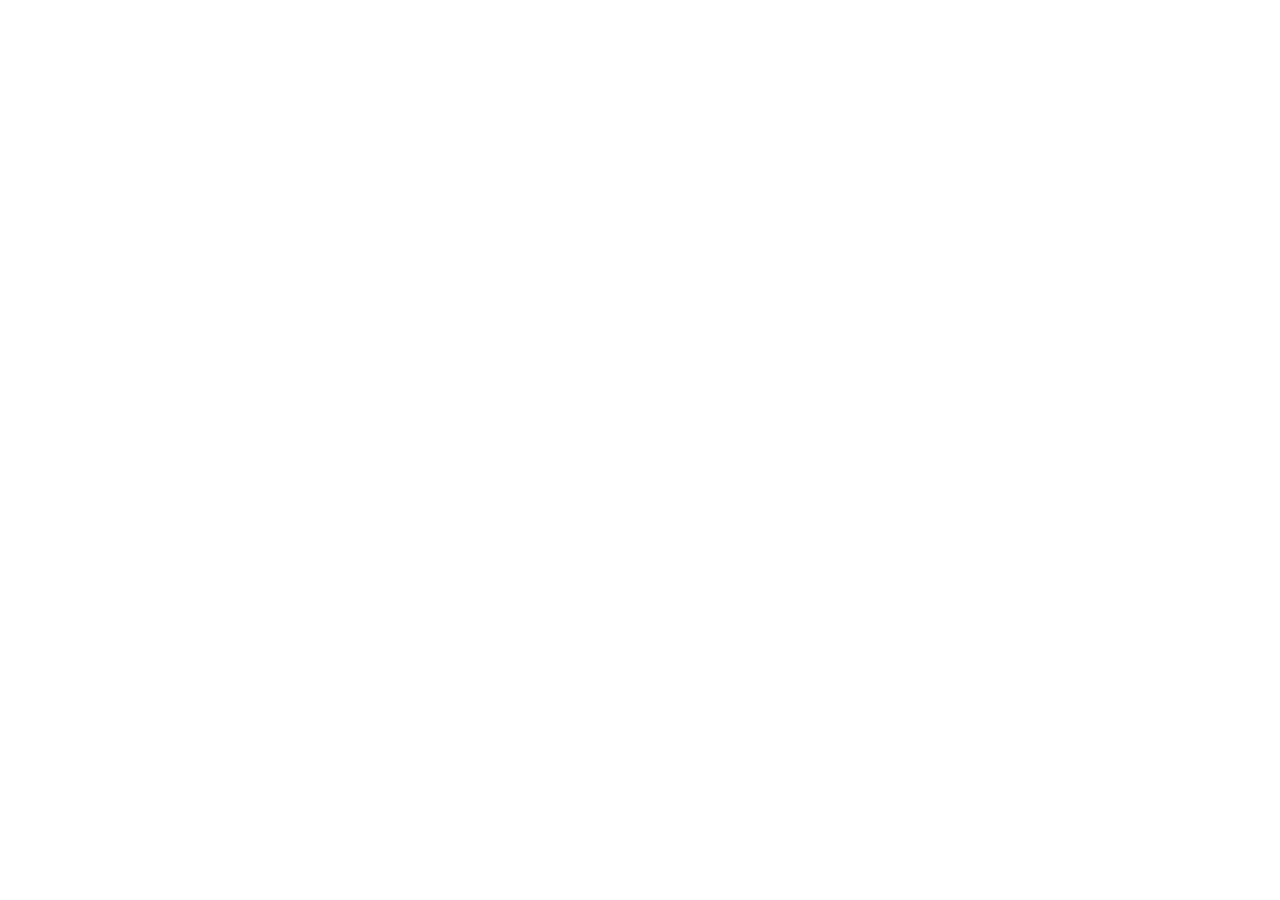
==== game.html @ 73cb6f6a "Create JS and HTML files" ====
<!DOCTYPE html>
<html lang="en">
<head>
    <meta charset="UTF-8">
    <meta name="viewport" content="width=device-width, initial-scale=1.0">
    <title>Document</title>
</head>
<body>
    <script src="./source.js"></script>
</body>
</html>
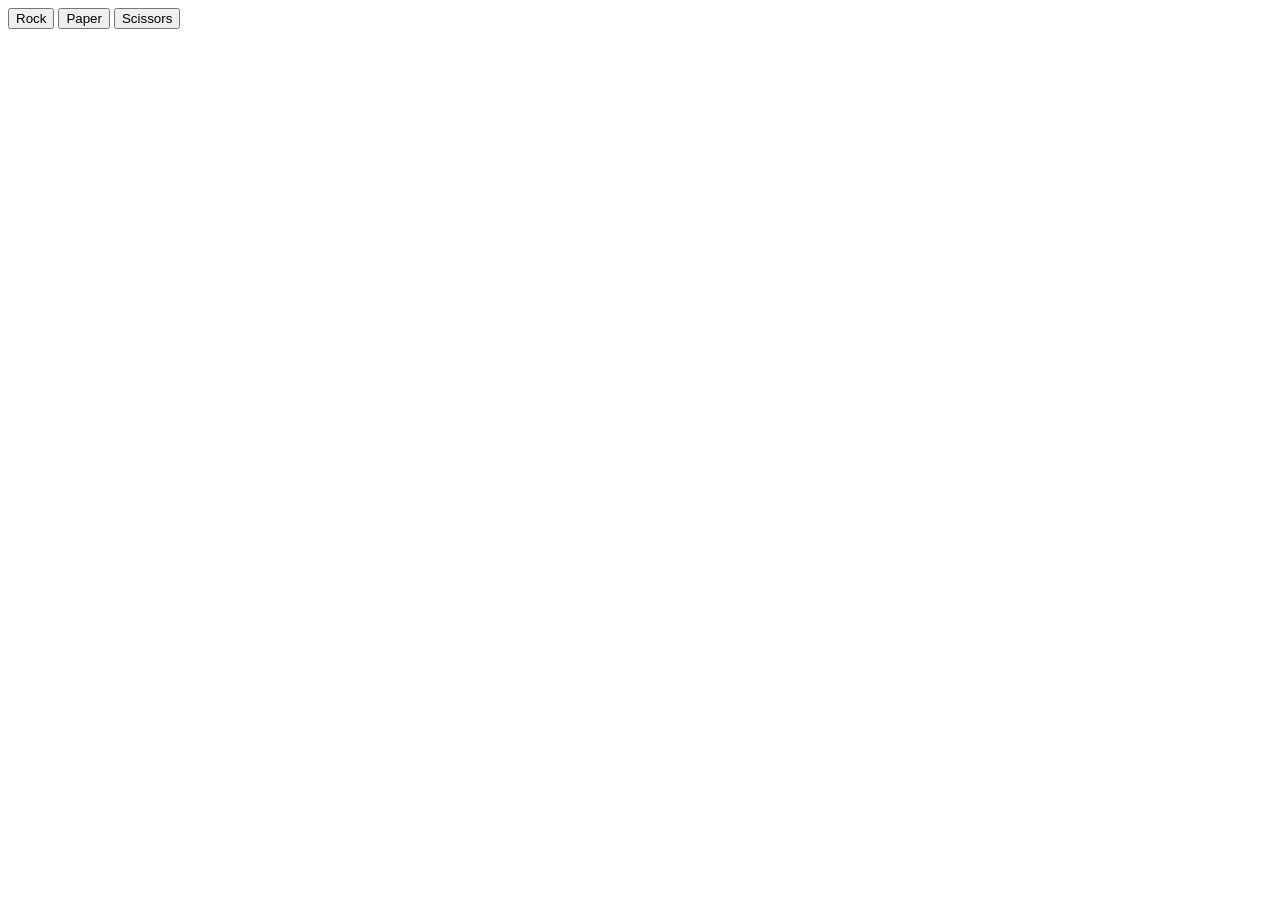
==== commit d677ae51: "Add buttons" ====
--- a/game.html
+++ b/game.html
@@ -6,6 +6,11 @@
     <title>Document</title>
 </head>
 <body>
+    <div>
+        <button id="rock-button"">Rock</button>
+        <button id="paper-button">Paper</button>
+        <button id="scissors-button">Scissors</button>
+    </div>
     <script src="./source.js"></script>
 </body>
 </html>
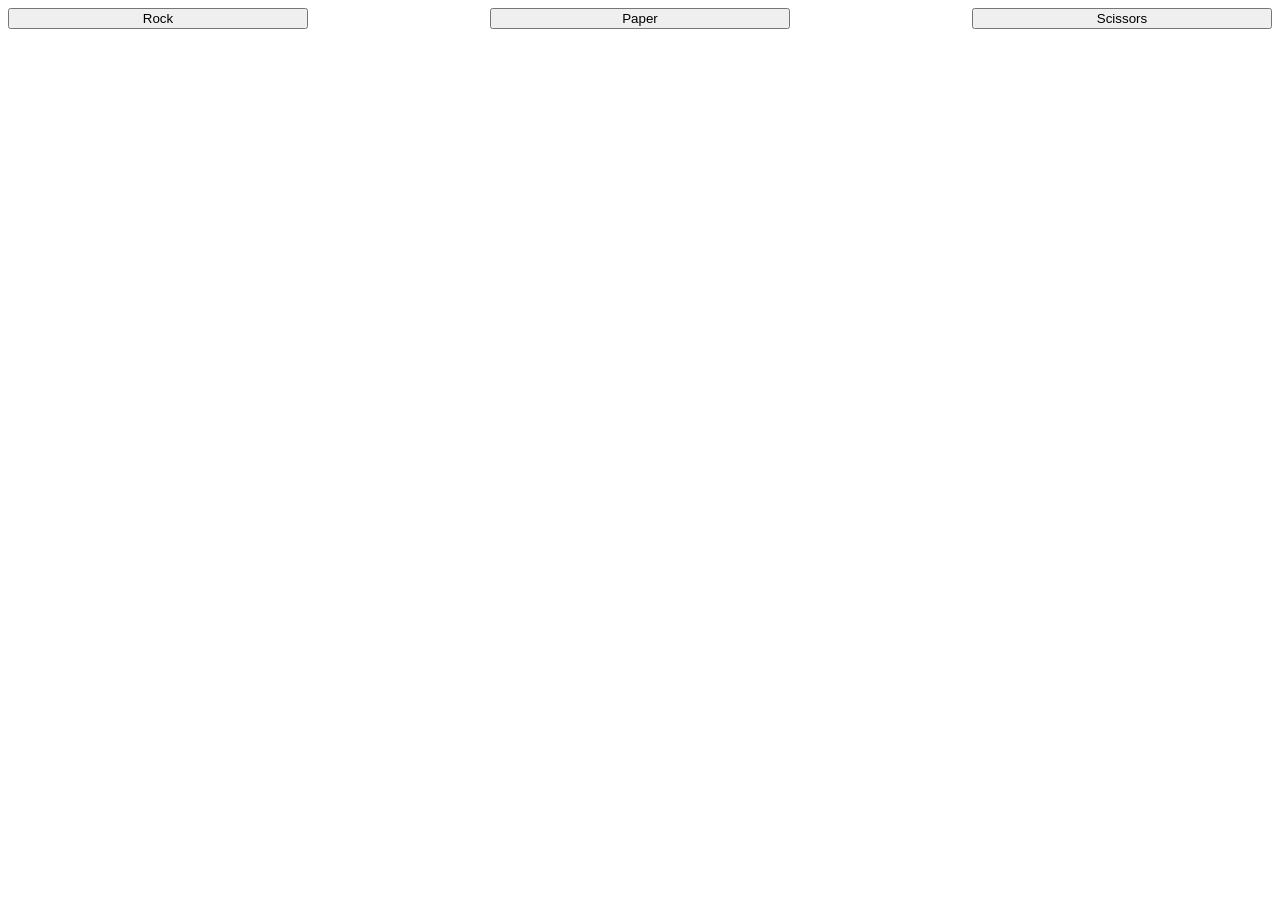
==== commit 82c428ab: "Link stylesheet" ====
--- a/game.html
+++ b/game.html
@@ -3,6 +3,7 @@
 <head>
     <meta charset="UTF-8">
     <meta name="viewport" content="width=device-width, initial-scale=1.0">
+    <link rel="stylesheet" href="styles.css">
     <title>Document</title>
 </head>
 <body>
--- a/styles.css
+++ b/styles.css
@@ -0,0 +1,13 @@
+html {
+    box-sizing: border-box;
+}
+
+div {
+    display: flex;
+    justify-content: space-between  ;
+    width: auto;
+}
+
+button {
+    width: 300px;
+}
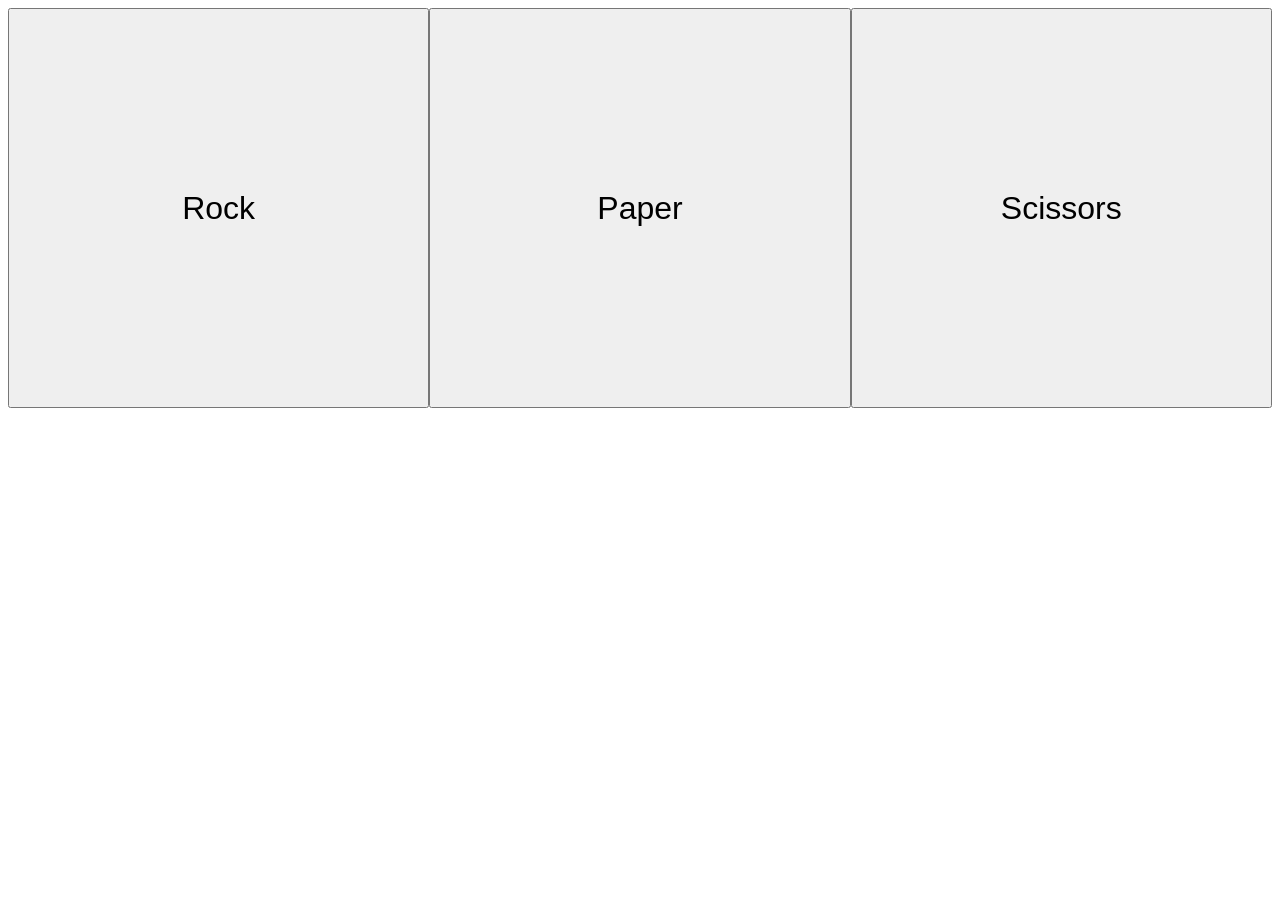
==== commit 76016f4f: "Change linked script" ====
--- a/game.html
+++ b/game.html
@@ -3,15 +3,15 @@
 <head>
     <meta charset="UTF-8">
     <meta name="viewport" content="width=device-width, initial-scale=1.0">
-    <link rel="stylesheet" href="styles.css">
+    <link rel="stylesheet" href="./styles.css">
     <title>Document</title>
 </head>
 <body>
     <div>
-        <button id="rock-button"">Rock</button>
+        <button id="rock-button">Rock</button>
         <button id="paper-button">Paper</button>
         <button id="scissors-button">Scissors</button>
     </div>
-    <script src="./source.js"></script>
+    <script src="./script.js"></script>
 </body>
 </html>
--- a/styles.css
+++ b/styles.css
@@ -4,10 +4,13 @@
 
 div {
     display: flex;
-    justify-content: space-between  ;
+    justify-content: center;
+    align-items: stretch;
     width: auto;
+    height: 400px;
 }
 
 button {
-    width: 300px;
+    flex: 1;
+    font-size: xx-large;
 }
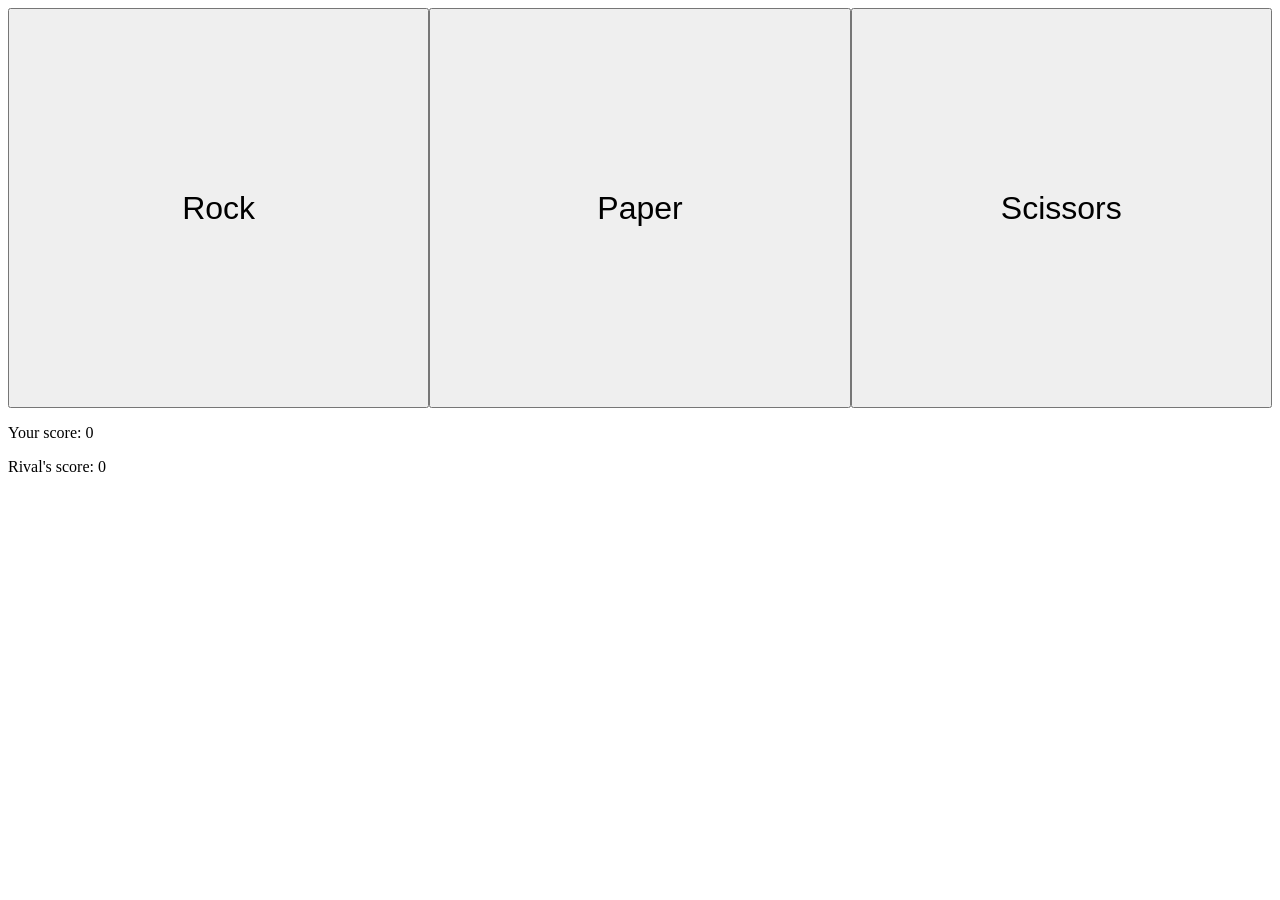
==== commit 241f36bb: "Add class to button div and change stylesheet accordingly" ====
--- a/game.html
+++ b/game.html
@@ -7,7 +7,7 @@
     <title>Document</title>
 </head>
 <body>
-    <div>
+    <div id="button-container">
         <button id="rock-button">Rock</button>
         <button id="paper-button">Paper</button>
         <button id="scissors-button">Scissors</button>
--- a/styles.css
+++ b/styles.css
@@ -2,7 +2,7 @@
     box-sizing: border-box;
 }
 
-div {
+#button-container {
     display: flex;
     justify-content: center;
     align-items: stretch;
